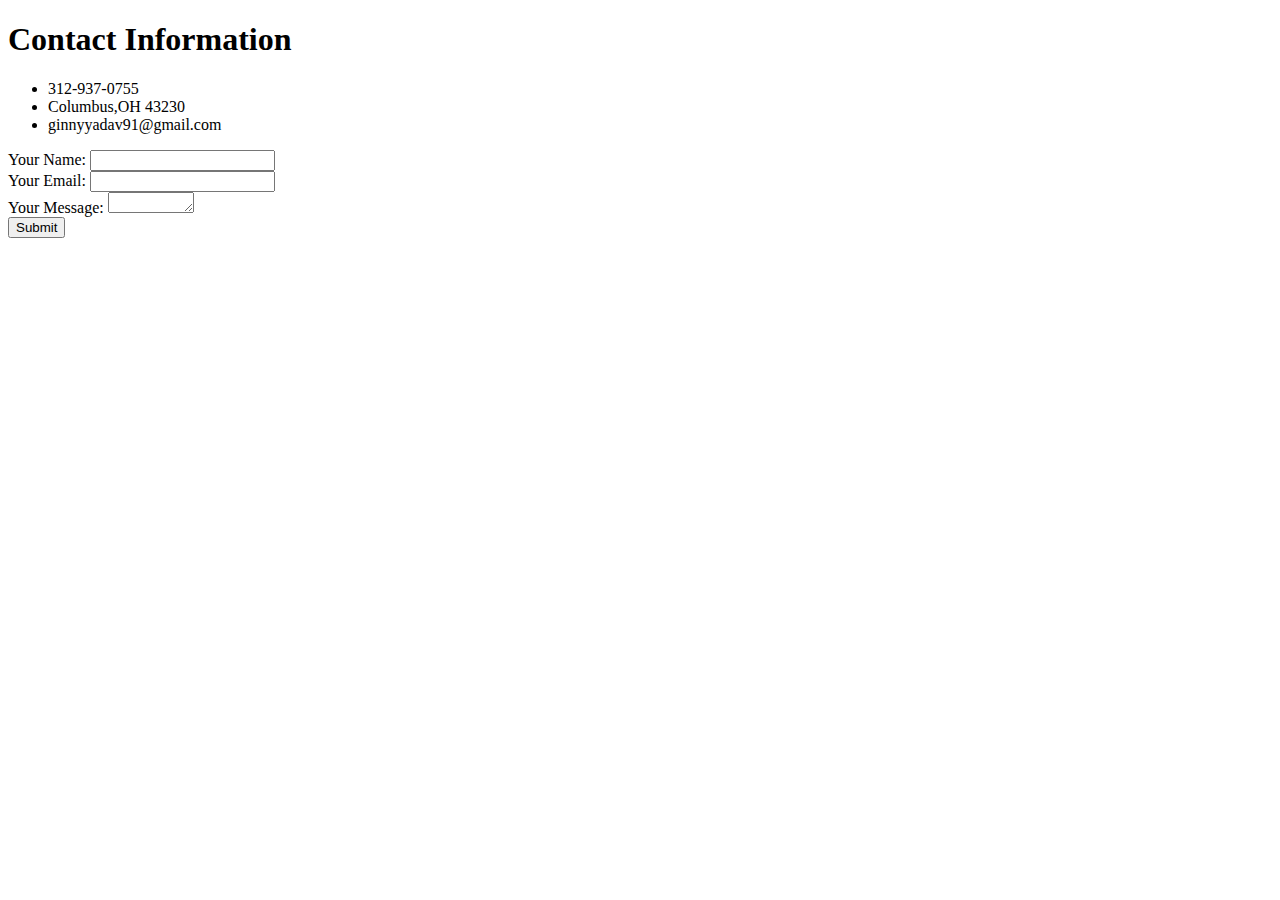
==== contactinfo.html @ e31414ff "Added initial cv website files" ====
<!DOCTYPE html>
<html lang="en" dir="ltr">
  <head>
    <meta charset="utf-8">
    <title></title>
  </head>
  <body>
    <h1>Contact Information</h1>
    <p>
      <ul>
        <li>312-937-0755</li>
        <li>Columbus,OH 43230</li>
        <li>ginnyyadav91@gmail.com</li>
      </ul>

    </p>

    <form enctype="text/plain" action="mailto:ginny@tidepool.org" method="post">
      <label for="">Your Name:</label>
      <input type="text" name="" value=""><br>
      <label for="">Your Email:</label>
      <input type="email" name="" value=""><br>
      <label for="">Your Message:</label>
      <textarea name="name" rows="1" cols="8"></textarea><br>
      <input type="submit" name="">

    </form>
  </body>
</html>
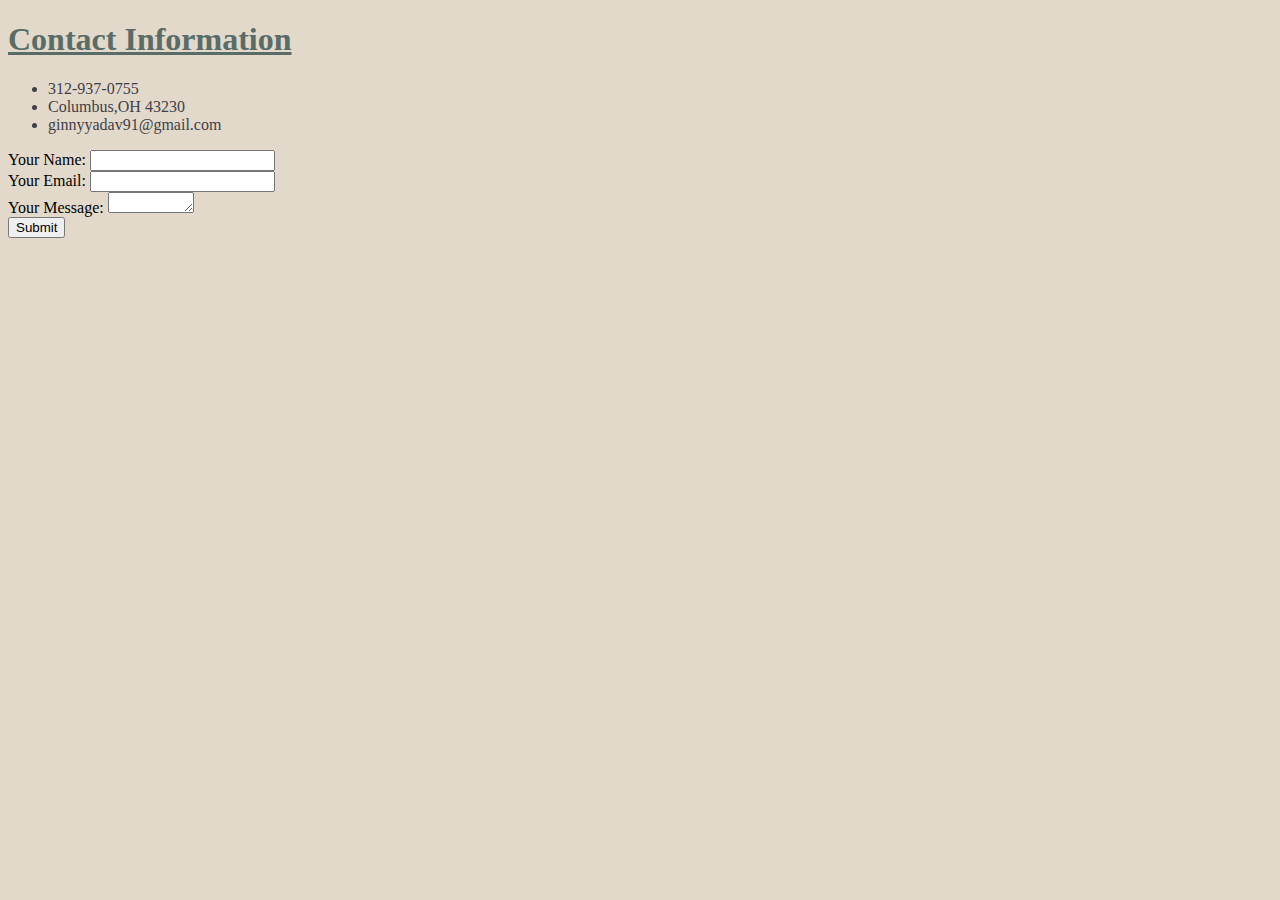
==== commit 9c2ff9e5: "Fixed css to CSS" ====
--- a/contactinfo.html
+++ b/contactinfo.html
@@ -2,7 +2,8 @@
 <html lang="en" dir="ltr">
   <head>
     <meta charset="utf-8">
-    <title></title>
+    <title>contactinfo</title>
+    <link rel="stylesheet" href="CSS/styles.css">
   </head>
   <body>
     <h1>Contact Information</h1>
--- a/CSS/styles.css
+++ b/CSS/styles.css
@@ -0,0 +1,35 @@
+    body {
+    background-color: #e3d9ca;
+  }
+    hr {
+      border-style: none;
+      border-top-style: dotted;
+      border-color: #4d4545;
+      border-width: thick;
+      width: 40px;
+    }
+    h1 {
+
+      color: #596c68;
+      text-decoration: underline;
+
+    }
+
+    h3 {
+      color: #596c68;
+      text-align: justify;
+    }
+
+    a{
+      text-decoration:none;
+      color: #95a792
+    }
+    p {
+      color: #403f48;
+    }
+    ul {
+      color: #403f48;
+    }
+    table {
+      color: #403f48;
+    }
